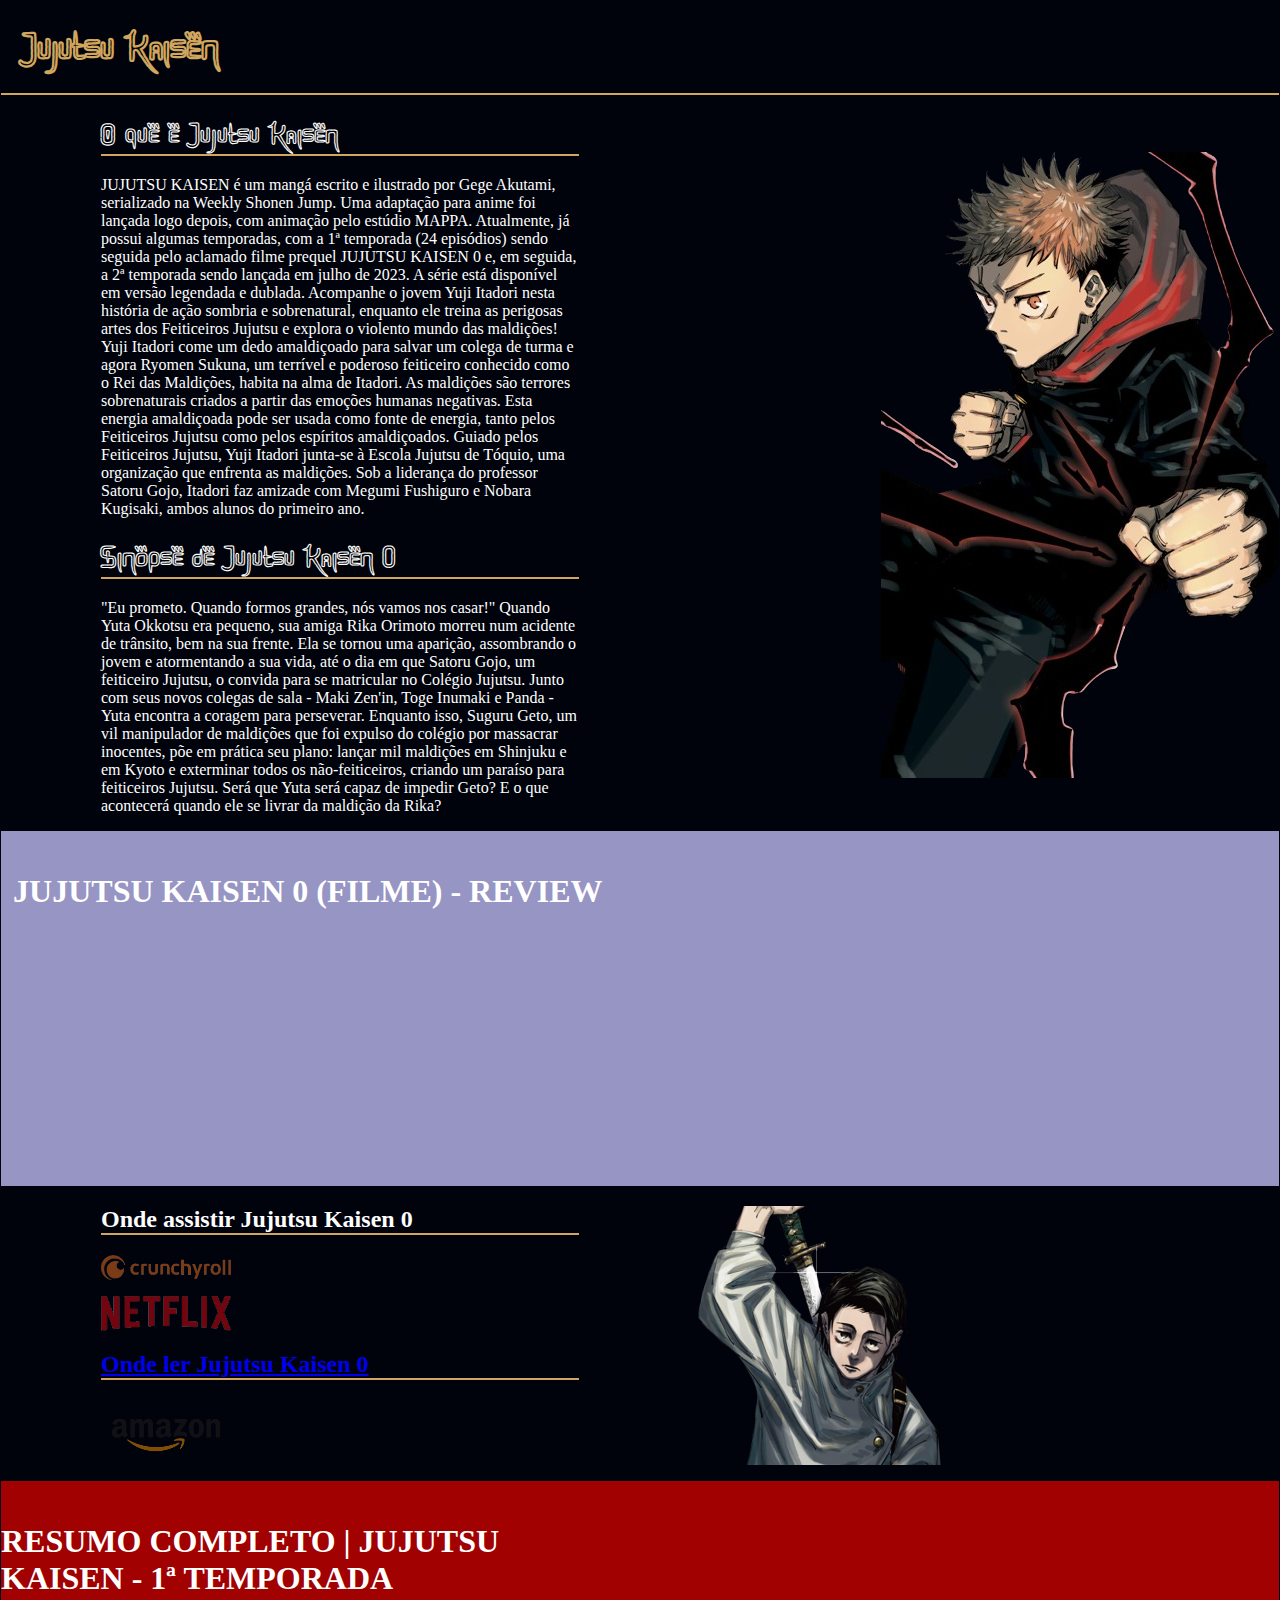
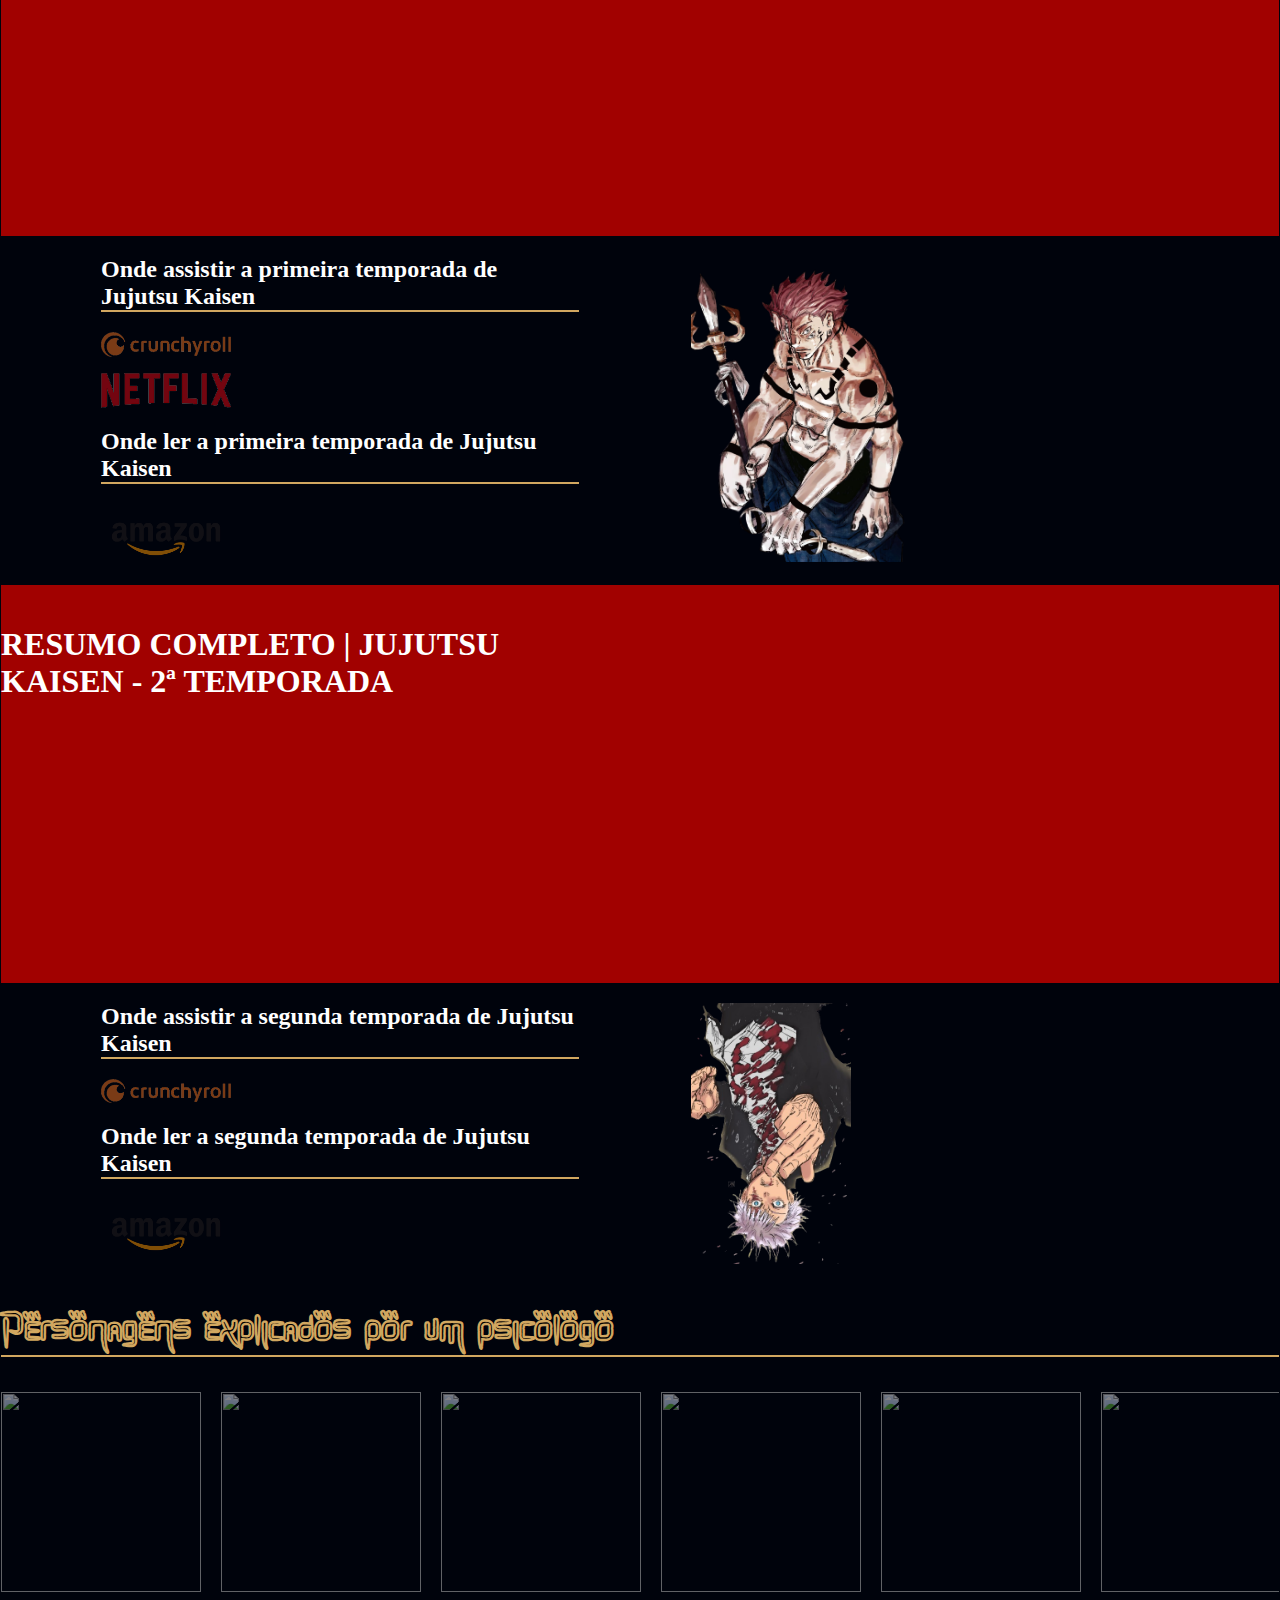
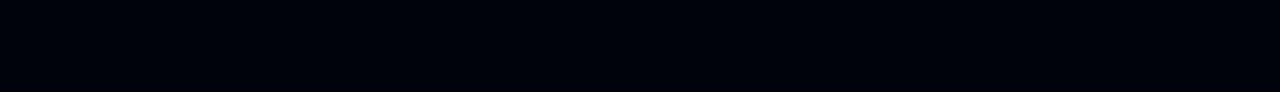
==== index.html @ 8e2a6ca1 "Add files via upload" ====
<html lang="pt-br">

<head>
    <link rel="stylesheet" href="styles.css" />
    <title>PitocapatuFlanders</title>
</head>

<body>
    <section class="cabeçalho">
        <header>Jujutsu Kaisen</header>
    </section>
    <section class="inicio">
        <div class="resumos">
            <p>
            <h1 class="title">O que e Jujutsu Kaisen</h1>
            </p>
            <p>JUJUTSU KAISEN é um mangá escrito e ilustrado por Gege Akutami, serializado na Weekly Shonen Jump. Uma
                adaptação para anime foi lançada logo depois, com animação pelo estúdio MAPPA. Atualmente, já possui
                algumas
                temporadas, com a 1ª temporada (24 episódios) sendo seguida pelo aclamado filme prequel JUJUTSU KAISEN 0
                e,
                em seguida, a 2ª temporada sendo lançada em julho de 2023. A série está disponível em versão legendada e
                dublada.
                Acompanhe o jovem Yuji Itadori nesta história de ação sombria e sobrenatural, enquanto ele treina as
                perigosas artes dos Feiticeiros Jujutsu e explora o violento mundo das maldições!
                Yuji Itadori come um dedo amaldiçoado para salvar um colega de turma e agora Ryomen Sukuna, um terrível
                e
                poderoso feiticeiro conhecido como o Rei das Maldições, habita na alma de Itadori. As maldições são
                terrores
                sobrenaturais criados a partir das emoções humanas negativas. Esta energia amaldiçoada pode ser usada
                como
                fonte de energia, tanto pelos Feiticeiros Jujutsu como pelos espíritos amaldiçoados.
                Guiado pelos Feiticeiros Jujutsu, Yuji Itadori junta-se à Escola Jujutsu de Tóquio, uma organização que
                enfrenta as maldições. Sob a liderança do professor Satoru Gojo, Itadori faz amizade com Megumi
                Fushiguro e
                Nobara Kugisaki, ambos alunos do primeiro ano.</p>


            <h1 class="title">Sinopse de Jujutsu Kaisen 0</h1>
            <p>"Eu prometo. Quando formos grandes, nós vamos nos casar!" Quando Yuta Okkotsu era pequeno, sua amiga Rika
                Orimoto morreu num acidente de trânsito, bem na sua frente. Ela se tornou uma aparição, assombrando o
                jovem e atormentando a sua vida, até o dia em que Satoru Gojo, um feiticeiro Jujutsu, o convida para se
                matricular no Colégio Jujutsu. Junto com seus novos colegas de sala - Maki Zen'in, Toge Inumaki e Panda
                - Yuta encontra a coragem para perseverar. Enquanto isso, Suguru Geto, um vil manipulador de maldições
                que foi expulso do colégio por massacrar inocentes, põe em prática seu plano: lançar mil maldições em
                Shinjuku e em Kyoto e exterminar todos os não-feiticeiros, criando um paraíso para feiticeiros Jujutsu.
                Será que Yuta será capaz de impedir Geto? E o que acontecerá quando ele se livrar da maldição da Rika?
            </p>
        </div>
    </section>
    <section>

        <div class="Jujutsu-0">
            <h1 class="nomes-videos">JUJUTSU KAISEN 0 (FILME) - REVIEW</h1>
            <p></p>

            <div class="vídeos">
                <iframe width="560" height="315" src="https://www.youtube.com/embed/p_IyOTQvOhI?si=Q_kCJ_ZChoj7XXJr"
                    title="YouTube video player" frameborder="0"
                    allow="accelerometer; autoplay; clipboard-write; encrypted-media; gyroscope; picture-in-picture; web-share"
                    referrerpolicy="strict-origin-when-cross-origin" allowfullscreen></iframe>
            </div>

        </div>

        <div class="links-externos-0">
            <p>
            <h2 class="titulo-links">Onde assistir Jujutsu Kaisen 0</h2>
            </p>
            <p><a href="https://www.crunchyroll.com/pt-br/watch/G4VUQ9ZQ3/jujutsu-kaisen-0"><img class="sites"
                        src="images/7 Sem Título_20240806140032.png" /></a></p>
            <p><a
                    href="https://www.netflix.com/watch/81602834?trackId=252762692&tctx=1%2C1%2C8effc6e6-5ee9-4b91-b375-450d57154106-158525146%2CNES_9C9C961A368FD91A7AAF79A73ED130-DBCAC15107CC3F-698B89AD83_p_1722901996652%2CNES_9C9C961A368FD91A7AAF79A73ED130_p_1722901996652%2C%2C%2C%2C81278456%2CVideo%3A81602834%2CdetailsPageCollection"><img
                        class="sites" src="images/6 Sem Título_20240806135912.png" <p>
                    <h2 class="titulo-links">Onde ler Jujutsu Kaisen 0</h2>
            </p>
            <p><a href="https://www.amazon.com.br/Jujutsu-Kaisen-0-Gege-Akutami/dp/6555127279"><img class="sites"
                        src="images/amazon_logo_icon_169612.webp" /></a></p>
        </div>
    </section>
    <section>
        <div class="Jujutsu">
            <h1 class="nomes-videos">RESUMO COMPLETO | JUJUTSU KAISEN - 1ª TEMPORADA</h1>
            <p></p>

            <div class="vídeos">
                <iframe width="560" height="315" src="https://www.youtube.com/embed/puKKZ5kdCFQ?si=Pw-k4szUpqPQkT9T"
                    title="YouTube video player" frameborder="0"
                    allow="accelerometer; autoplay; clipboard-write; encrypted-media; gyroscope; picture-in-picture; web-share"
                    referrerpolicy="strict-origin-when-cross-origin" allowfullscreen></iframe>
            </div>

        </div>
    </section>
    <section class="links-externos-1">
        <div>
            <p>
            <h2 class="titulo-links">Onde assistir a primeira temporada de Jujutsu Kaisen</h2>
            </p>
            <p><a href="https://www.crunchyroll.com/pt-br/watch/G69XGG44R/ryomen-sukuna"><img class="sites"
                        src="images/7 Sem Título_20240806140032.png" /></a></p>
            <p><a href="https://www.netflix.com/browse?jbv=81278456"><img class="sites"
                        src="images/6 Sem Título_20240806135912.png" /></a></p>
            <p>
            <h2 class="titulo-links">Onde ler a primeira temporada de Jujutsu Kaisen</h2>
            </p>
            <p><a
                    href="https://www.amazon.com.br/Jujutsu-Kaisen-Batalha-Feiticeiros-01/dp/6525919525/ref=sr_1_1?crid=28E7Y1KGLAS00&dib=eyJ2IjoiMSJ9.[base64].P81jem6mdqiZuoq8izDUWw-hnbd0Ykz5BA7njWrSBz4&dib_tag=se&keywords=jujutsu+kaisen+1&qid=1722906014&s=books&sprefix=jujut%2Cstripbooks%2C183&sr=1-1"><img
                        class="sites" src="images/amazon_logo_icon_169612.webp" /></a>
            </p>
        </div>
    </section>
    <section>
        <div class="Jujutsu">
            <h1 class="nomes-videos">RESUMO COMPLETO | JUJUTSU KAISEN - 2ª TEMPORADA</h1>
            <p></p>

            <div class="vídeos">
                <h1><iframe width="560" height="315" src="https://www.youtube.com/embed/s4m0BdTMwPI?si=-cW_zP0-q2YHl4xe"
                        title="YouTube video player" frameborder="0"
                        allow="accelerometer; autoplay; clipboard-write; encrypted-media; gyroscope; picture-in-picture; web-share"
                        referrerpolicy="strict-origin-when-cross-origin" allowfullscreen></iframe></h1>
            </div>

        </div>
    </section>
    <section class="links-externos-2">
        <div>
            <p>
            <h2 class="titulo-links">Onde assistir a segunda temporada de Jujutsu Kaisen</h2>
            </p>
            <p class="imagem"><a href="https://www.crunchyroll.com/pt-br/watch/G0DUNJ2JP/hidden-inventory"><img
                        class="sites" src="images/7 Sem Título_20240806140032.png" /></a></p>
            <p>
            <h2 class="titulo-links">Onde ler a segunda temporada de Jujutsu Kaisen</h2>
            </p>
            <p><a href="https://www.amazon.com.br/Jujutsu-Kaisen-Batalha-Feiticeiros-Vol/dp/6559821323"><img
                        class="sites" src="images/amazon_logo_icon_169612.webp" /></a></p>
        </div>
    </section>
    <section class="psicologia">
        <h2 class="barra-title">Personagens explicados por um psicologo</h2>
            <div class="barra">
                <a href="https://www.youtube.com/watch?v=bKw0eEKSgK8"><img class="barra-videos"
                        src="https://img.youtube.com/vi/bKw0eEKSgK8/maxresdefault.jpg"></a>
                <a href="https://www.youtube.com/watch?v=rzM-lIus_JM"><img class="barra-videos"
                        src="https://img.youtube.com/vi/rzM-lIus_JM/maxresdefault.jpg"></a>
                <a href="https://www.youtube.com/watch?v=JepfqfukraA"><img class="barra-videos"
                        src="https://img.youtube.com/vi/JepfqfukraA/maxresdefault.jpg"></a>
                <a href="https://www.youtube.com/watch?v=Qco3BnR2MRM"><img class="barra-videos"
                        src="https://img.youtube.com/vi/Qco3BnR2MRM/maxresdefault.jpg"></a>
                <a href="https://www.youtube.com/watch?v=NicY7QjrlN4"><img class="barra-videos"
                        src="https://img.youtube.com/vi/NicY7QjrlN4/maxresdefault.jpg"></a>
                <a href="https://www.youtube.com/watch?v=AKzupXlF2Xc"><img class="barra-videos"
                        src="https://img.youtube.com/vi/AKzupXlF2Xc/maxresdefault.jpg"></a>
                <a href="https://www.youtube.com/watch?v=FzkinwnoWk0"><img class="barra-videos"
                        src="https://img.youtube.com/vi/FzkinwnoWk0/maxresdefault.jpg"></a>
                <a href="https://www.youtube.com/watch?v=d4vceAcohw4"><img class="barra-videos"
                        src="https://img.youtube.com/vi/d4vceAcohw4/maxresdefault.jpg"></a>
                <a href="https://www.youtube.com/watch?v=xyB4UPDxyS4"><img class="barra-videos"
                        src="https://img.youtube.com/vi/xyB4UPDxyS4/maxresdefault.jpg"></a>
                <a href="https://www.youtube.com/watch?v=yDXngTRSJ9c"><img class="barra-videos"
                        src="https://img.youtube.com/vi/yDXngTRSJ9c/maxresdefault.jpg"></a>
                <a href="https://www.youtube.com/watch?v=T14AQLqIE0o"><img class="barra-videos"
                        src="https://img.youtube.com/vi/T14AQLqIE0o/maxresdefault.jpg"></a>

            </div>
    </section>
</body>


</html>
---- styles.css ----
@font-face {
  font-family: Jujutsu;
  src: url(fonts/Jujutsu\ Kaisen.ttf) format("truetype");
}
body {
  color: white;
  background: rgb(0, 3, 12);
  margin: 1px;
  margin-bottom: 100px;
}

header {
  border-bottom: solid 2px rgb(209 167 96);
  padding: 20px;
  font-size: 43px;
  color: rgb(0, 0, 0);
  -webkit-text-stroke: 1px;
  -webkit-text-stroke-color: rgb(209 167 96);
  font-weight: bold;
  font-size: 40;
  font-family: Jujutsu;
}

.Jujutsu-0 {
  background: rgb(151 149 195);
  padding-bottom: 20px;
  padding-top: 20px;
  display: flex;
  justify-content: center;
}

.Jujutsu {
  background: rgb(161 1 0);
  padding-bottom: 20px;
  padding-top: 20px;
  display: flex;
  justify-content: center;
}

.vídeos {
  margin-right: 7%;
}

.title {
  color: black;
  font-size: 30;
  font-family: Jujutsu;
  border-bottom: solid 2px rgb(209 167 96);
  -webkit-text-stroke: 0.1px;
  -webkit-text-stroke-color: white;
}

.barra-title {
  font-size: 43;
  font-family: Jujutsu;
  border-bottom: solid 2px rgb(209 167 96);
  color: rgb(0, 0, 0);
  -webkit-text-stroke: 1px;
  -webkit-text-stroke-color: rgb(209 167 96);

}

.resumos {
  margin-left: 100;
}

.inicio {
  background-image: url(images/Yuji_Itadori_SJ_2020-43-removebg-preview.png);
  background-repeat: no-repeat;
  background-position: right center;
}

.sites {
  width: 130;
  opacity: 0.5;
}

.nomes-videos {
  margin-right: 15px;
}

.links-externos-0 {
  margin-left: 100;
  background-image: url("images/YutaOkkotsu.png");
  background-repeat: no-repeat;
  background-position: 590 center;
}

.links-externos-1 {
  margin-left: 100;
  background-image: url(images/Sukuna_29.webp);
  background-repeat: no-repeat;
  background-position: 590 center;
  background-size: 220px 300px;
}

.links-externos-2 {
  margin-left: 100;
  background-image: url(images/AnyConv.com__F2WeYAyWIAA7nyb-removebg-preview.png);
  background-repeat: no-repeat;
  background-position: 590 center;
  background-size: 160px 270px;
}

.titulo-links {
  border-bottom: solid 2px rgb(209 167 96);
  margin-right: 700;
}

img:hover {
  opacity: 1;
  border: 1px solid white;
}

.resumos {
  margin-right: 700;
}

.barra-videos {
  height: 200px;
  opacity: 0.5;
}

.psicologia {
  background-color: rgb(0, 3, 12);
}

.barra {
  display:flex;
  overflow-x: auto;
  gap: 20px;
}
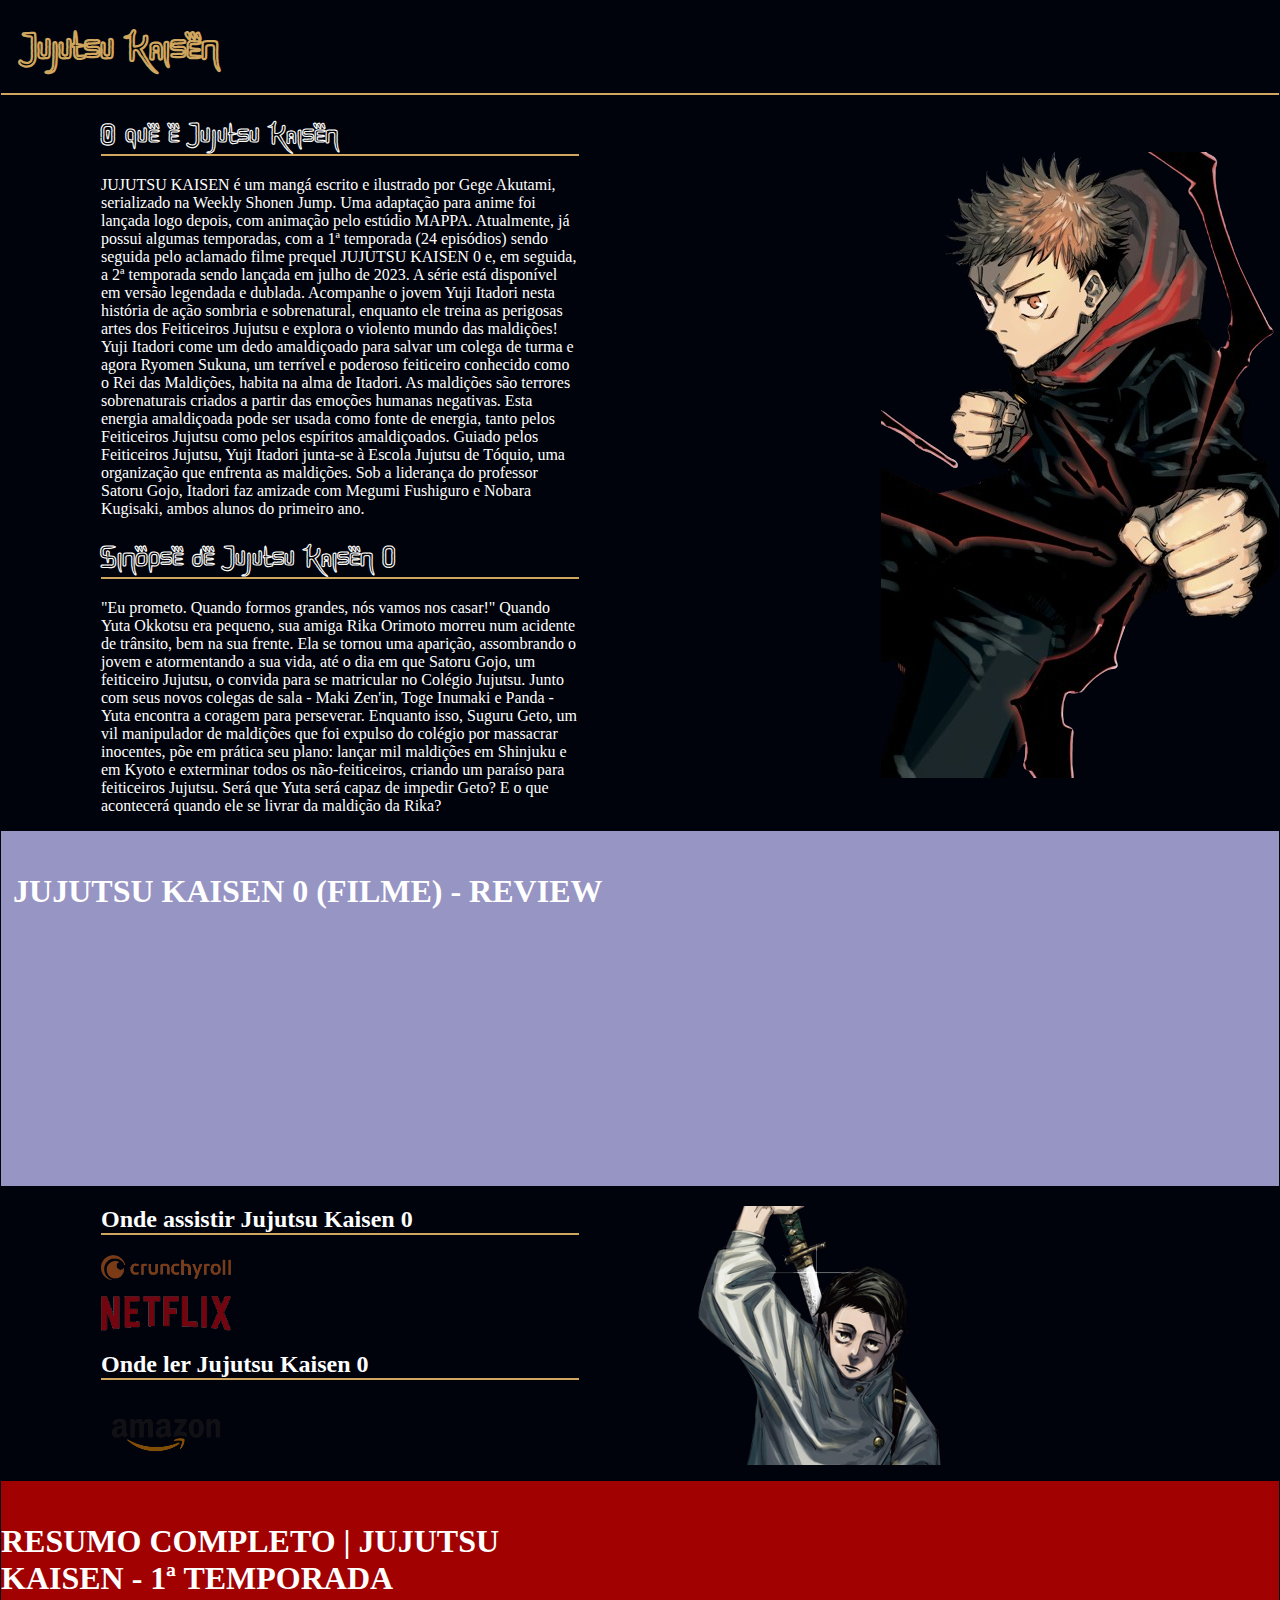
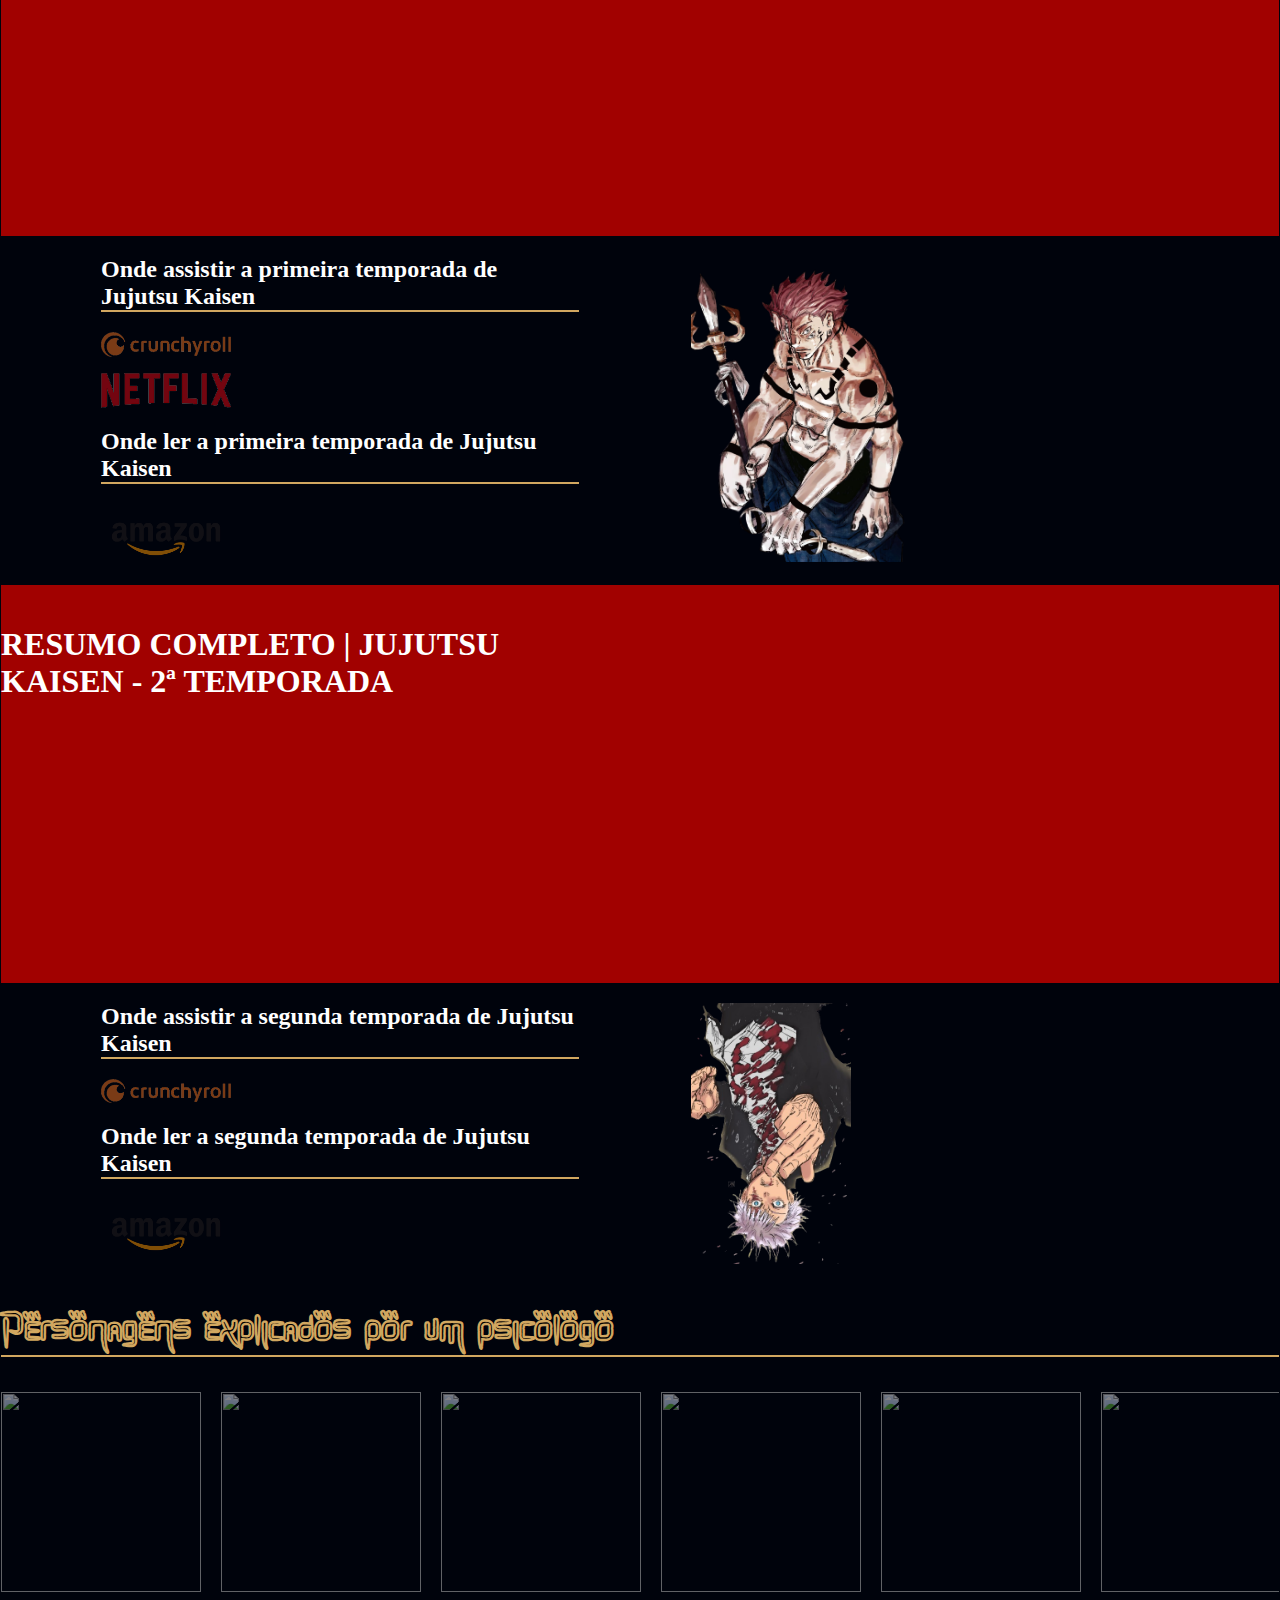
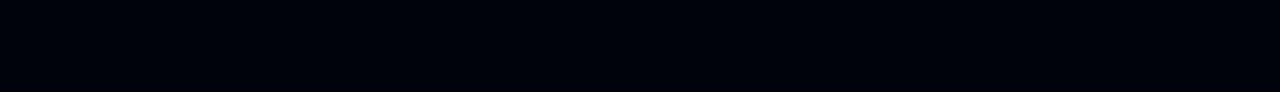
==== commit 026626ff: "Update index.html" ====
--- a/index.html
+++ b/index.html
@@ -69,9 +69,8 @@
             </p>
             <p><a href="https://www.crunchyroll.com/pt-br/watch/G4VUQ9ZQ3/jujutsu-kaisen-0"><img class="sites"
                         src="images/7 Sem Título_20240806140032.png" /></a></p>
-            <p><a
-                    href="https://www.netflix.com/watch/81602834?trackId=252762692&tctx=1%2C1%2C8effc6e6-5ee9-4b91-b375-450d57154106-158525146%2CNES_9C9C961A368FD91A7AAF79A73ED130-DBCAC15107CC3F-698B89AD83_p_1722901996652%2CNES_9C9C961A368FD91A7AAF79A73ED130_p_1722901996652%2C%2C%2C%2C81278456%2CVideo%3A81602834%2CdetailsPageCollection"><img
-                        class="sites" src="images/6 Sem Título_20240806135912.png" <p>
+            <p><a href="https://www.netflix.com/watch/81602834?trackId=252762692&tctx=1%2C1%2C8effc6e6-5ee9-4b91-b375-450d57154106-158525146%2CNES_9C9C961A368FD91A7AAF79A73ED130-DBCAC15107CC3F-698B89AD83_p_1722901996652%2CNES_9C9C961A368FD91A7AAF79A73ED130_p_1722901996652%2C%2C%2C%2C81278456%2CVideo%3A81602834%2CdetailsPageCollection"><img
+                        class="sites" src="images/6 Sem Título_20240806135912.png" /></a></p>
                     <h2 class="titulo-links">Onde ler Jujutsu Kaisen 0</h2>
             </p>
             <p><a href="https://www.amazon.com.br/Jujutsu-Kaisen-0-Gege-Akutami/dp/6555127279"><img class="sites"
@@ -104,8 +103,7 @@
             <p>
             <h2 class="titulo-links">Onde ler a primeira temporada de Jujutsu Kaisen</h2>
             </p>
-            <p><a
-                    href="https://www.amazon.com.br/Jujutsu-Kaisen-Batalha-Feiticeiros-01/dp/6525919525/ref=sr_1_1?crid=28E7Y1KGLAS00&dib=eyJ2IjoiMSJ9.[base64].P81jem6mdqiZuoq8izDUWw-hnbd0Ykz5BA7njWrSBz4&dib_tag=se&keywords=jujutsu+kaisen+1&qid=1722906014&s=books&sprefix=jujut%2Cstripbooks%2C183&sr=1-1"><img
+            <p><a href="https://www.amazon.com.br/Jujutsu-Kaisen-Batalha-Feiticeiros-01/dp/6525919525/ref=sr_1_1?crid=28E7Y1KGLAS00&dib=eyJ2IjoiMSJ9.[base64].P81jem6mdqiZuoq8izDUWw-hnbd0Ykz5BA7njWrSBz4&dib_tag=se&keywords=jujutsu+kaisen+1&qid=1722906014&s=books&sprefix=jujut%2Cstripbooks%2C183&sr=1-1"><img
                         class="sites" src="images/amazon_logo_icon_169612.webp" /></a>
             </p>
         </div>
@@ -169,4 +167,4 @@
 </body>
 
 
-</html>+</html>
